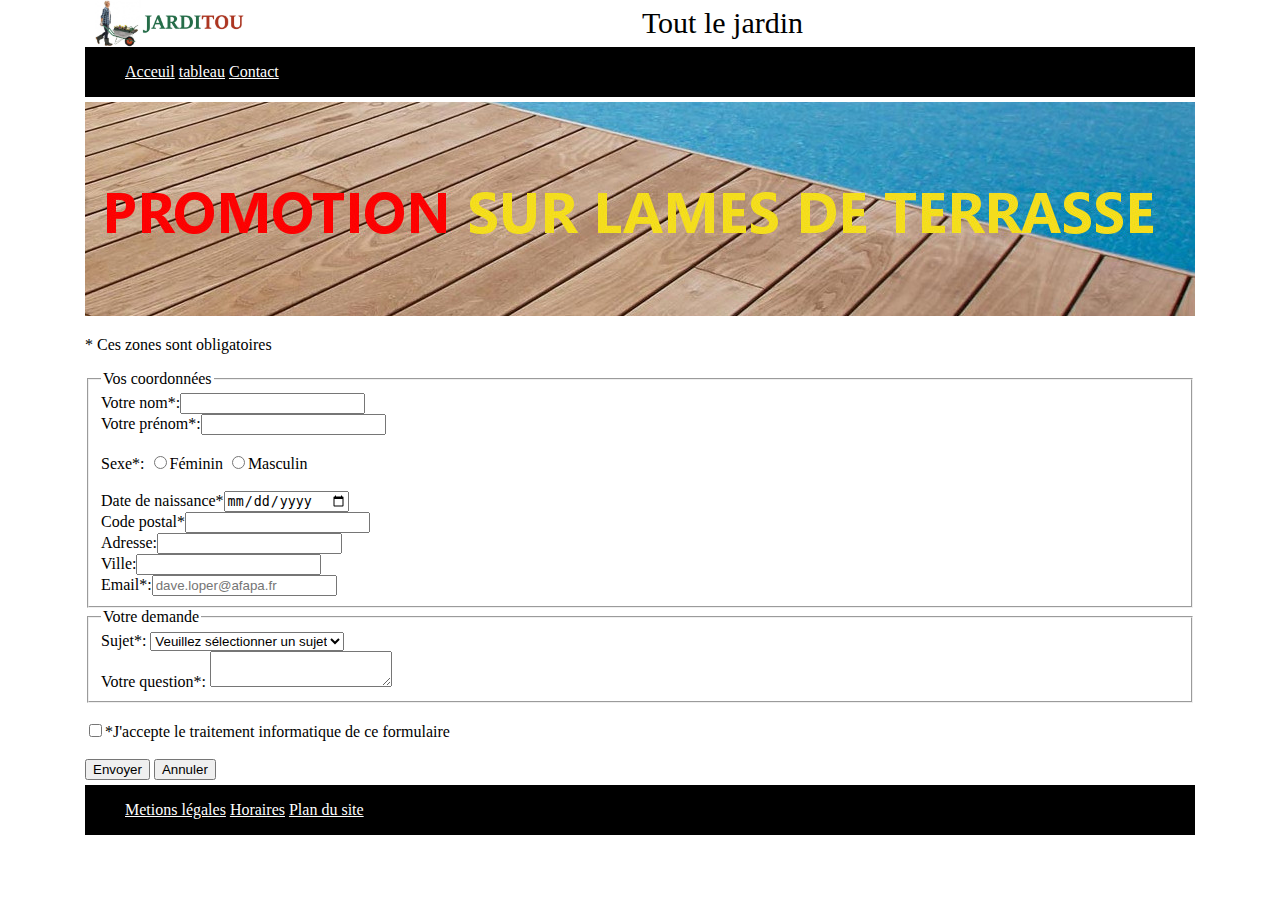
==== Evaluation_JS/contact.html @ 2f434a40 "Ajout Evaluation JavaScript" ====
<!DOCTYPE html>
<html lang="fr">

<head>
    <meta charset="UTF-8">
    <meta http-equiv="X-UA-Compatible" content="IE=edge">
    <meta name="viewport" content="width=device-width, initial-scale=1.0">
    <title>Jarditou</title>
    <link rel="stylesheet" href="assets/css/css.css">
</head>

<body>
    <header>
        <div class="jarditou">
            <img src="src/img/jarditou_logo.jpg" alt="logo jarditou" title="Jarditou" id="logo_jarditou">
            <p class="toutlejardin">Tout le jardin</p>
        </div>
    </header>
    <nav class="menu">
        <ul>
            <li><a href="index.html" title="Acceuil">Acceuil</a></li>
            <li><a href="tableau.html" title="Tableau">tableau</a></li>
            <li><a href="contact.html" title="Contact">Contact</a></li>
        </ul>
    </nav>
    <img src="src/img/promotion.jpg" alt="promotion sur les lames de terrasses" title="Promotion sur les lames de terrasses" class="promo" id="promotion">


    <form action="http://bienvu.net/script.php" method="POST">
        <p>* Ces zones sont obligatoires</p>
        <fieldset>
            <legend>Vos coordonnées</legend>
            <label for="nom">Votre nom*:</label><input type="text" name="nom" id="nom" required><br>
            <label for="prenom">Votre prénom*:</label><input type="text" name="prenom" id="prenom" required><br><br>
            <label>Sexe*:</label>
            <input type="radio" name="sexe" value="Féminin" id=Féminin required><label for="Féminin">Féminin</label>
            <input type="radio" name="sexe" value="Masculin" id=Masculin required><label for="Masculin">Masculin</label><br><br>
            <label for="dtn">Date de naissance*</label><input type="date" name="dtn" id="dtn" required><br>
            <label for="cp">Code postal*</label><input type="number" name="cp" id="cp" required><br>
            <label for="adress">Adresse:</label><input type="text" name="adress" id="adress"><br>
            <label for="ville">Ville:</label><input type="text" name="ville" id="ville"><br>
            <label for="email">Email*:</label><input type="email" placeholder="dave.loper@afapa.fr" name="email" id="email" required><br>
        </fieldset>
        <fieldset>
            <legend>Votre demande</legend>
            <label for="sujet">Sujet*:</label>
            <select name="sujet" required id="sujet">
                <option value="" selected>Veuillez sélectionner un sujet</option> <!-- A griser-->
                <option value="Mes commandes">Mes commandes</option>
                <option value="Question sur un produit">Question sur un produit</option>
                <option value="Réclamation">Réclamation</option>
                <option value="Autres">Autres</option>
            </select><br>
            <label for="question">Votre question*:</label>
            <textarea name="question" id="question" required></textarea>
        </fieldset>
        <br>
        <input type="checkbox" name="checkbox" id="checkbox" required><label for="checkbox">*J'accepte le traitement informatique de ce formulaire</label><br><br>
        <button type="button" id="button_envoyer" value="envoyer">Envoyer</button>
        <button type="button" id="button_annuler" value="annuler">Annuler</button>
    </form>

    <footer>

        <div class="footerlink">
            <ul>
                <li><a href="" title="Mentions légales">Metions légales</a></li>
                <li><a href="" title="Horaires">Horaires</a></li>
                <li><a href="" title="Plan du site">Plan du site</a></li>
            </ul>
        </div>    
    
    </footer>
    
    <script src="assets/JS/contact.js"></script>
</body>

</html>
---- Evaluation_JS/assets/css/css.css ----
html    {
    font-size: 100%;
}

body    {
    font-family: 'Times New Roman', Times, serif;
}

.jarditou p {
    margin: auto;
    font-size: 30px;
}

.menu   {
    margin-bottom: 5px;
    background-color: #000000;
}

.menu li    {
    list-style-type:none;
    max-height: 10%;
}

.menu a {
    color: #FFFFFF;
}

.promo  {
    max-width: 100%;
}

.table  {
    width: 100%;
    max-width: 100%;
    text-align: center;
}

.tableau img {
    width: 100px;
}

.footerlink {
    background-color: #000000;
    margin-top: 5px;
}

.footerlink li {
    list-style-type:none;
}

.footerlink a   {
    color: #FFFF;
}

@media screen and (max-width: 768px)
{
    .jarditou   {
        display: flex;
        flex-direction: column;
        max-width: 350px;
        margin: auto;
    }

    #logo_jarditou  {
        max-width: 100%;
        margin-bottom: 5px;
    }

    .jarditou p {
        font-size: 5vmin;
    }

    .menu   {
        display: flex;
        flex-direction: column;
    }

    .menu ul {
        margin: auto;
        padding: 0px;
    }

    .menu a {
        font-size: 3vw;
    }

    section h1  {
        font-size: 3.5vw;
    }
    
    section h3  {
        font-size: 2.5vw;
    }
    
    section p   {
        font-size: 2vw;
    }

    .colone {
        display: none;
    }

    .table_title    {
        font-size: 4vw;
    }

    .table  {
        font-size: 2.5vw;
    }

    .table img  {
        max-width: 50%;
    }

    .footerlink {
        display: flex;
        flex-direction: column;
    }

    .footerlink ul {
        margin: auto;
        padding: 0px;
    }

    .footerlink li  {
        padding: none  ;
    }

    .footerlink a   {
        font-size: 3vw;
    }
}

@media screen and (min-width: 769px)
{
    body   {
        max-width: 1110px;
        margin: auto;
    }

    .jarditou   {
        display: flex;
        flex-wrap: wrap;
    }

    #logo_jarditou {
        width: 155px;
        margin-left: 10px;
    }

    .menu {
        display: flex;
        height: 50px;
        max-width: 100%;
    }
    
    .menu li {
        display: inline;
    }
    
    .contentacceuil {
        display: inline-block;
        width: 65%;
        min-height: 450px;
    }
    
    .contentacceuil p   {
        font-size: 14px;
    }
    
    .colone {
        display: inline;
        float: right;
        width: 35%;
        height: 450px;
        background-color: #d8d8d8;
    }
    
    .colone p   {
        margin: inherit;
    }
        
    .footerlink {
        display: flex;
        height: 50px;
        max-width: 100%;
    }
    
    .footerlink li  {
        display: inline;
    }
}
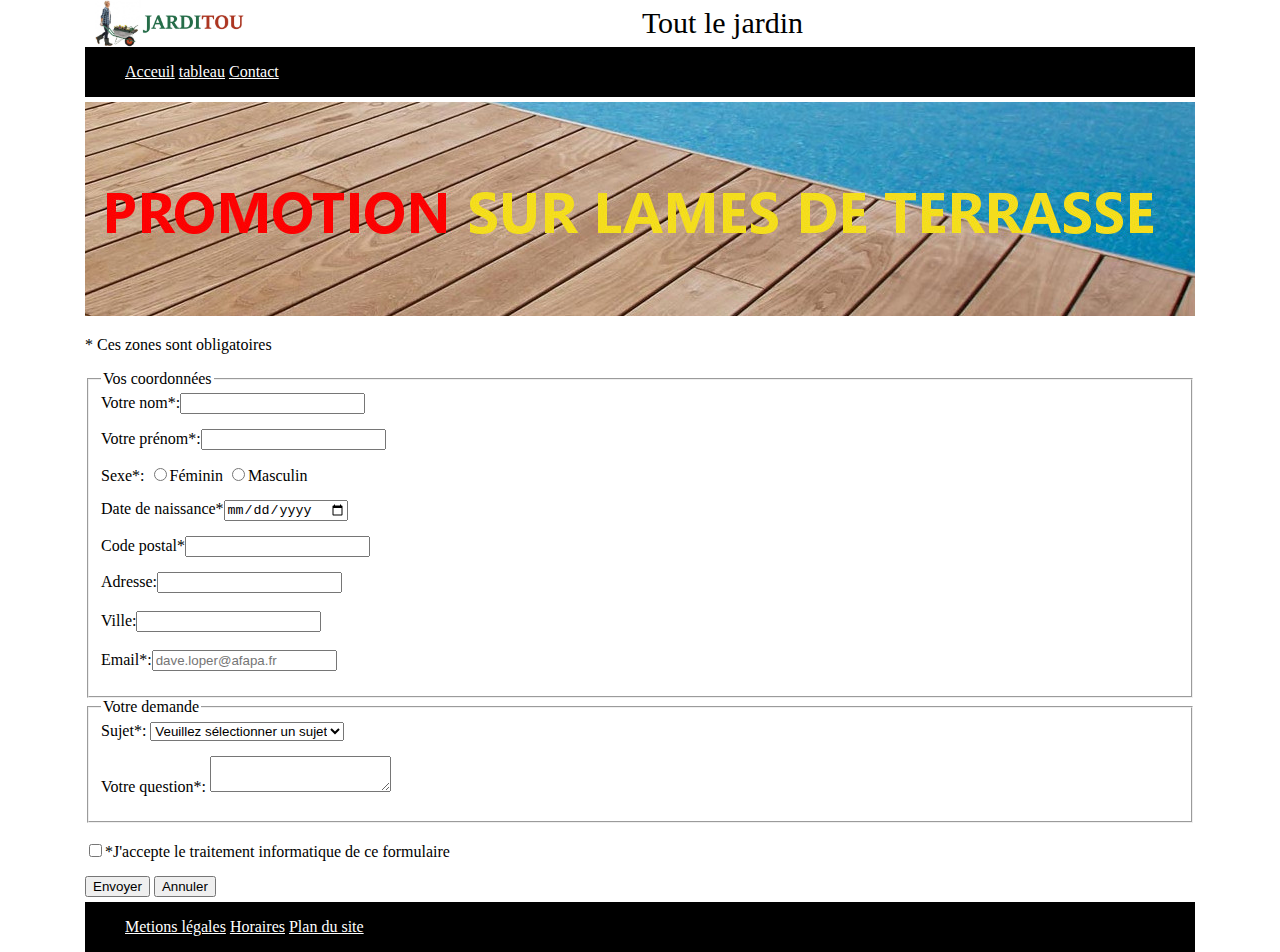
==== commit 494b07d8: "maj contact" ====
--- a/Evaluation_JS/contact.html
+++ b/Evaluation_JS/contact.html
@@ -30,16 +30,22 @@
         <p>* Ces zones sont obligatoires</p>
         <fieldset>
             <legend>Vos coordonnées</legend>
-            <label for="nom">Votre nom*:</label><input type="text" name="nom" id="nom" required><br>
-            <label for="prenom">Votre prénom*:</label><input type="text" name="prenom" id="prenom" required><br><br>
+            <label for="nom">Votre nom*:</label><input type="text" name="nom" id="nom" required>
+            <p class="error" id="erreur_nom"></p>
+            <label for="prenom">Votre prénom*:</label><input type="text" name="prenom" id="prenom" required>
+            <p class="error" id="erreur_prénom"></p>
             <label>Sexe*:</label>
             <input type="radio" name="sexe" value="Féminin" id=Féminin required><label for="Féminin">Féminin</label>
-            <input type="radio" name="sexe" value="Masculin" id=Masculin required><label for="Masculin">Masculin</label><br><br>
-            <label for="dtn">Date de naissance*</label><input type="date" name="dtn" id="dtn" required><br>
-            <label for="cp">Code postal*</label><input type="number" name="cp" id="cp" required><br>
-            <label for="adress">Adresse:</label><input type="text" name="adress" id="adress"><br>
-            <label for="ville">Ville:</label><input type="text" name="ville" id="ville"><br>
-            <label for="email">Email*:</label><input type="email" placeholder="dave.loper@afapa.fr" name="email" id="email" required><br>
+            <input type="radio" name="sexe" value="Masculin" id=Masculin required><label for="Masculin">Masculin</label>
+            <p class="error" id="erreur_sexe"></p>
+            <label for="dtn">Date de naissance*</label><input type="date" name="dtn" id="dtn" required>
+            <p class="error" id="erreur_dtn"></p>
+            <label for="cp">Code postal*</label><input type="number" name="cp" id="cp" required>
+            <p class="error" id="erreur_cp"></p>
+            <label for="adress">Adresse:</label><input type="text" name="adress" id="adress"><br><br>
+            <label for="ville">Ville:</label><input type="text" name="ville" id="ville"><br><br>
+            <label for="email">Email*:</label><input type="email" placeholder="dave.loper@afapa.fr" name="email" id="email" required>
+            <p class="error" id="erreur_mail"></p>
         </fieldset>
         <fieldset>
             <legend>Votre demande</legend>
@@ -50,12 +56,15 @@
                 <option value="Question sur un produit">Question sur un produit</option>
                 <option value="Réclamation">Réclamation</option>
                 <option value="Autres">Autres</option>
-            </select><br>
+            </select>
+            <p class="error" id="erreur_sujet"></p>
             <label for="question">Votre question*:</label>
             <textarea name="question" id="question" required></textarea>
+            <p class="error" id="erreur_text"></p>
         </fieldset>
         <br>
-        <input type="checkbox" name="checkbox" id="checkbox" required><label for="checkbox">*J'accepte le traitement informatique de ce formulaire</label><br><br>
+        <input type="checkbox" name="checkbox" id="checkbox" required><label for="checkbox">*J'accepte le traitement informatique de ce formulaire</label>
+        <p class="error" id="erreur_checkbox"></p>
         <button type="button" id="button_envoyer" value="envoyer">Envoyer</button>
         <button type="button" id="button_annuler" value="annuler">Annuler</button>
     </form>
--- a/Evaluation_JS/assets/css/css.css
+++ b/Evaluation_JS/assets/css/css.css
@@ -37,6 +37,11 @@
 
 .tableau img {
     width: 100px;
+}
+
+.error {
+    color: red;
+    font-size: 15px;
 }
 
 .footerlink {
